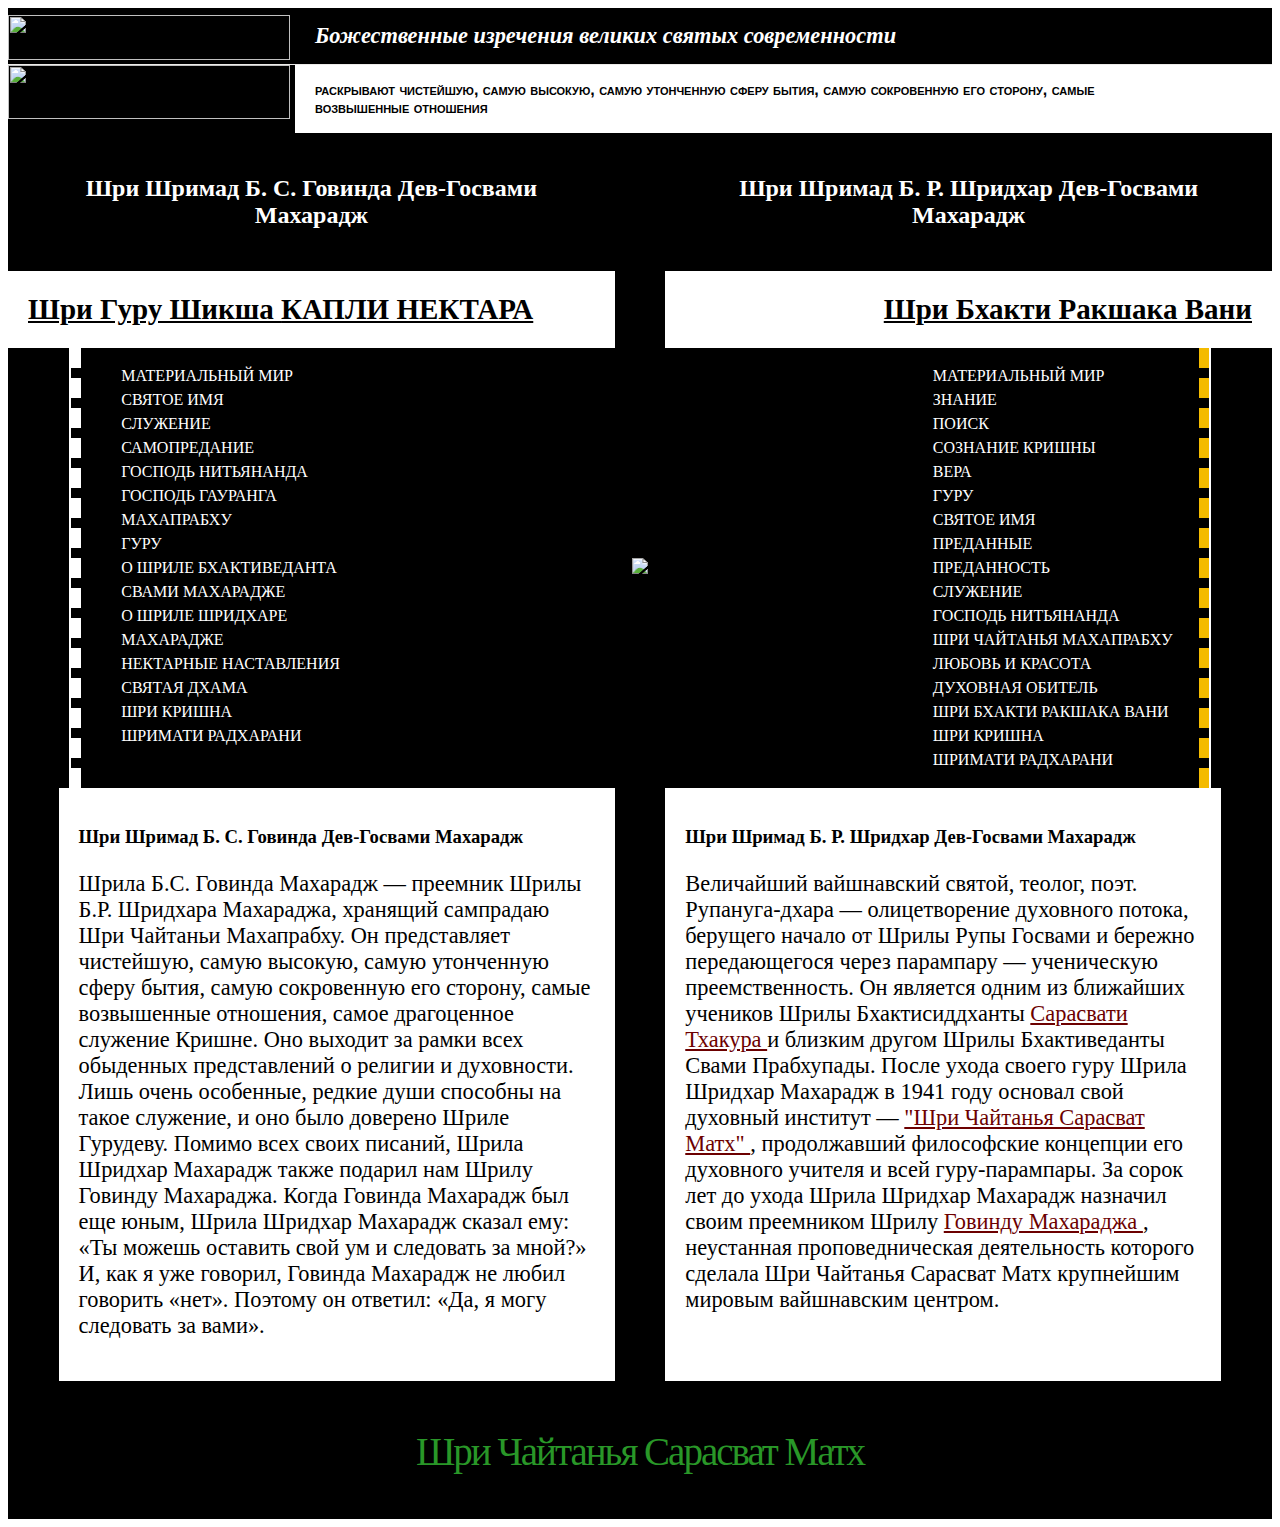
==== index.html @ 423d5ebc "Add files via upload" ====
<!DOCTYPE html>
<html>
	<head>
		<meta http-equiv="Content-Type" content="text/html; charset=UTF-8" />
		<meta http-equiv="language" CONTENT="ru">
		<meta http-equiv="Content-Type" content="text/html; charset=UTF-8" />
		<meta name="language" content="Russian, RU">
		<meta name="author" lang ="en" content="alexey.a.vesselov" />
		<meta name="author" lang ="ru" content="Алексей Веселов" />
		<meta name="Keywords" content="вайшнавский святой, Махарадж, Шри Чайтанья Сарасват Матх, Сарасвати Тхакура, духовный институт, Говинда Махарадж, философские концепции, Шри Чайтанья Махапрабху, Шри Шримад Б. С. Говинда Дев-Госвами Махарадж, Шри Шримад Б. Р. Шридхар Дев-Госвами Махарадж" />
		<meta name="Description" content="Божественные изречения великих святых современности" />

		<meta name="robots" content="index, follow, max-image-preview:large, max-snippet:-1, max-video-preview:-1">
		<meta http-equiv="X-UA-Compatible" content="IE=edge">
		<meta name="viewport" content="width=device-width, initial-scale=1.0">

		<title>
			Шри Шримад Б. С. Говинда Дев-Госвами Махарадж, Шри Шримад Б. Р. Шридхар Дев-Госвами Махарадж — Божественные изречения
		</title>
		<link href ="all.css" rel="stylesheet" type="text/css" />
		<link rel="icon" href="/favicon.ico" type="image/x-icon">
		<link rel="shortcut icon" href="/favicon.ico" type="image/x-icon">

		<link rel="stylesheet" href="/adaptive.css">

	</head>

	<body>
		<table width="100%" border="0" cellpadding="0" cellspacing="0" class="yellowline">
			<tr>
				<td class="logoone">
					<img src="img/logo1.jpg" style="width: 282px; height: 45px;" />
				</td>
				<td bgcolor="#000000" >
					<h1 class="zagmain">
						Божественные изречения великих святых современности
					</h1>
				</td>
			</tr>
		</table>
		<table width="100%" border="0" cellspacing="0" cellpadding="0">
			<tr>
				<td class="logoonelll">
					<img src="img/logo2.jpg" width="282" height="54" />
				</td>
				<td class="orange">
					<p>
						раскрывают чистейшую, самую высокую, самую утонченную сферу бытия, самую сокровенную его сторону, самые возвышенные отношения
					</p>
				</td>
			</tr>
		</table>

		<table width="100%" border="0" cellspacing="0" cellpadding="0" id="t">
			<tr>
				<td bgcolor="#000000" class="whitezag">
					<h2>
						Шри Шримад Б. С. Говинда Дев-Госвами Махарадж
					</h2>
				</td>
				<td bgcolor="#000000" class="four">
				</td>
				<td bgcolor="#000000" class="whitezag">
					<h2>
						Шри Шримад Б. Р. Шридхар Дев-Госвами Махарадж
					</h2>
				</td>
			</tr>
		</table>
		<table border="0" cellspacing="0" cellpadding="0" width="100%">
			<tr>
				<td class="yellowzag">
					<h2 id="plashka">
						<a href="shiksha.html">
							Шри Гуру Шикша
						</a>
						<a href="nektar.html">
							КАПЛИ НЕКТАРА
						</a>
					</h2>
				</td>
				<td bgcolor="#000000" class="four">

				</td>
				<td class="yellowzagiii">
					<h2 id="plashka">
						<a href="vany.html">
							Шри Бхакти Ракшака Вани
						</a>
					</h2>
				</td>
			</tr>
		</table><div id="im"><img src="img/shri_guru.png" /></div>		<table border="0" cellpadding="0" cellspacing="0" width="100%">
			<tr>
				<td class="whitebord">

				</td>
				<td class="fourtyfour">
					<ul>
						<!--<li id="listik"><a href="nektar.html">КАПЛИ НЕКТАРА</a></li> -->
						<li id="listik">
							<a href="shiksha.html#s1">
								МАТЕРИАЛЬНЫЙ МИР
							</a>
						</li>
						<li id="listik">
							<a href="shiksha.html#s2">
								СВЯТОЕ ИМЯ
							</a>
						</li>
						<li id="listik">
							<a href="shiksha.html#s3">
								СЛУЖЕНИЕ
							</a>
						</li>
						<li id="listik">
							<a href="shiksha.html#s4">
								САМОПРЕДАНИЕ
							</a>
						</li>
						<li id="listik">
							<a href="shiksha.html#s5">
								ГОСПОДЬ НИТЬЯНАНДА
							</a>
						</li>
						<li id="listik">
							<a href="shiksha.html#s6">
								ГОСПОДЬ ГАУРАНГА МАХАПРАБХУ
							</a>
						</li>
						<li id="listik">
							<a href="shiksha.html#s7">
								ГУРУ
							</a>
						</li>
						<li id="listik">
							<a href="shiksha.html#s8">
								О ШРИЛЕ БХАКТИВЕДАНТА СВАМИ МАХАРАДЖЕ
							</a>
						</li>
						<li id="listik">
							<a href="shiksha.html#s9">
								О ШРИЛЕ ШРИДХАРЕ МАХАРАДЖЕ
							</a>
						</li>
						<li id="listik">
							<a href="shiksha.html#s10">
								НЕКТАРНЫЕ НАСТАВЛЕНИЯ
							</a>
						</li>
						<li id="listik">
							<a href="shiksha.html#s11">
								СВЯТАЯ ДХАМА
							</a>
						</li>
						<li id="listik">
							<a href="shiksha.html#s12">
								ШРИ КРИШНА
							</a>
						</li>
						<li id="listik">
							<a href="shiksha.html#s13">
								ШРИМАТИ РАДХАРАНИ
							</a>
						</li>
					</ul>
				</td>
				<td class="fifty">
					<center>
						<!--<img src="img/mainimage.jpg" />-->
						<img src="img/shri_guru.png" />
					</center>
				</td>
				<td class="fourtyfourjjj" >
					<ul>
						<li id="listik">
							<a href="vany.html#v1">
								МАТЕРИАЛЬНЫЙ МИР
							</a>
						</li>
						<li id="listik">
							<a href="vany.html#v2">
								ЗНАНИЕ
							</a>
						</li>
						<li id="listik">
							<a href="vany.html#v3">
								ПОИСК
							</a>
						</li>
						<li id="listik">
							<a href="vany.html#v4">
								СОЗНАНИЕ КРИШНЫ
							</a>
						</li>
						<li id="listik">
							<a href="vany.html#v5">
								ВЕРА
							</a>
						</li>
						<li id="listik">
							<a href="vany.html#v6">
								ГУРУ
							</a>
						</li>
						<li id="listik">
							<a href="vany.html#v7">
								СВЯТОЕ ИМЯ
							</a>
						</li>
						<li id="listik">
							<a href="vany.html#v8">
								ПРЕДАННЫЕ
							</a>
						</li>
						<li id="listik">
							<a href="vany.html#v9">
								ПРЕДАННОСТЬ
							</a>
						</li>
						<li id="listik">
							<a href="vany.html#v10">
								СЛУЖЕНИЕ
							</a>
						</li>
						<li id="listik">
							<a href="vany.html#v11">
								ГОСПОДЬ НИТЬЯНАНДА
							</a>
						</li>
						<li id="listik">
							<a href="vany.html#v12">
								ШРИ ЧАЙТАНЬЯ МАХАПРАБХУ
							</a>
						</li>
						<li id="listik">
							<a href="vany.html#v13">
								ЛЮБОВЬ И КРАСОТА
							</a>
						</li>
						<li id="listik">
							<a href="vany.html#v14">
								ДУХОВНАЯ ОБИТЕЛЬ
							</a>
						</li>
						<li id="listik">
							<a href="vany.html#v15">
								ШРИ БХАКТИ РАКШАКА ВАНИ
							</a>
						</li>
						<li id="listik">
							<a href="vany.html#v16">
								ШРИ КРИШНА
							</a>
						</li>
						<li id="listik">
							<a href="vany.html#v17">
								ШРИМАТИ РАДХАРАНИ
							</a>
						</li>
					</ul>
				</td>
				<td class="whitebordiii">

				</td>
			</tr>
		</table>

		<table width="100%" border="0" cellspacing="0" cellpadding="0">
			<tr>
				<td bgcolor="#000000">

				</td>
				<td rowspan="2" class="ttt">
					<h3>
						Шри Шримад Б. С. Говинда Дев-Госвами Махарадж
					</h3>
					<p>
						Шрила Б.С. Говинда Махарадж &mdash; преемник Шрилы Б.Р. Шридхара Махараджа, хранящий сампрадаю Шри Чайтаньи Махапрабху. Он представляет чистейшую, самую высокую, самую утонченную сферу бытия, самую сокровенную его сторону, самые возвышенные отношения, самое драгоценное служение Кришне. Оно выходит за рамки всех обыденных представлений о религии и духовности. Лишь очень особенные, редкие души способны на такое служение, и оно было доверено Шриле Гурудеву. Помимо всех своих писаний, Шрила Шридхар Махарадж также подарил нам Шрилу Говинду Махараджа. Когда Говинда Махарадж был еще юным, Шрила Шридхар Махарадж сказал ему: «Ты можешь оставить свой ум и следовать за мной?» И, как я уже говорил, Говинда Махарадж не любил говорить «нет». Поэтому он ответил: «Да, я могу следовать за вами». 
					</p>
					</p>
				</td>
				<td bgcolor="#000000" class="four">

				</td>
				<td rowspan="2" class="tttiii">
					<h3>
						Шри Шримад Б. Р. Шридхар Дев-Госвами Махарадж
					</h3>
					<p>
						Величайший вайшнавский святой, теолог, поэт. Рупануга-дхара &mdash; олицетворение духовного потока, берущего начало от Шрилы Рупы Госвами и бережно передающегося через парампару &mdash; ученическую преемственность. Он является одним из ближайших учеников Шрилы Бхактисиддханты
						<span id="vtexte">
							<a href="#">
								Сарасвати Тхакура
							</a>
						</span>и близким другом Шрилы Бхактиведанты Свами Прабхупады. После ухода своего гуру Шрила Шридхар Махарадж в 1941 году основал свой духовный институт &mdash;
						<span id="vtexte">
							<a href="http://harekrishna.ru/">
								"Шри Чайтанья Сарасват Матх&quot;
							</a>
						</span>, продолжавший философские концепции его духовного учителя и всей гуру-парампары. За сорок лет до ухода Шрила Шридхар Махарадж назначил своим преемником Шрилу
						<span id="vtexte">
							<a href="#">
								Говинду Махараджа
							</a>
						</span>, неустанная проповедническая деятельность которого сделала Шри Чайтанья Сарасват Матх крупнейшим мировым вайшнавским центром.
					</p>
				</td>
				<td bgcolor="#000000">

				</td>
			</tr>
			<tr>
				<td bgcolor="#000000">

				</td>
				<td bgcolor="#000000" class="four">

				</td>
				<td bgcolor="#000000">

				</td>
			</tr>
		</table>
    
		<table width="100%" border="0" cellspacing="0" cellpadding="0">
			<tr>
				<td bgcolor="#000000">
          <br />
					<div class="menuniz1" style="background: #000000;">
						<span style="display: block; text-align: center;" id="menuniz1">
							<br />
							<a href="http://harekrishna.ru/">
								<img src="/img/logo3.png" style="height: 7em;" alt="" />
							</a>
							<br />
							<a style="font-family: 'ParsekC'; color: #457d39; font-size: 3em;" class="math" href="http://harekrishna.ru/">
								Шри Чайтанья Сарасват Матх

							</a>
						</span><br />

						<br />
						<br />

					</div>
					<!--end copyright-->
				</td>
			</tr>
		</table>

	</body>
</html>
---- all.css ----
.orange
{
	font-family: Verdana, Arial, Helvetica, sans-serif;
	font-size: 100%;
	padding-left: 20px;
	text-align: left;
	vertical-align: top;
	padding-right: 7%;
	/*text-shadow: white -1px 1px 0px; /* Ϡ�ଥ��� �孨 */
	font-weight: bold;
	font-variant: small-caps;
	color: #000000;
	background: url('/img/fon5.jpg');
	background-size: 100% 100%;
}

.four
{
	width: 4%;
}
.fourtyfour
{
	width: 21%;
	vertical-align: top;
	line-height: 150%;
	list-style-position: outside;
	list-style-type: square;
	background-color: #000000;
	border-left-width: 10px;
	border-left-style: dashed;
	border-left-color: #ffffff;
	font-size: 100%;
}

.fourtyfourjjj
{
	width: 21%;
	vertical-align: top;
	line-height: 150%;
	list-style-position: outside;
	list-style-type: square;
	background-color: #000000;
	font-size: 100%;
	border-right-width: 10px;
	border-right-style: dashed;
	border-right-color: #F4BB00;
}

.fifty
{
	width: 40%;
	background-color: #000000;
}
.ninetytwo
{
	width: 92%;
}


.logoone
{
	background-color: #000000;
	height: 45px;
	width: 287px;
	vertical-align: bottom;
}
.whitebord
{
	border-right-width: 2px;
	border-right-style: solid;
	border-right-color: #FFFFFF;
	background-color: #000000;
}

.whitebordiii
{
	border-left-width: 2px;
	border-left-style: solid;
	border-left-color: #FFFFFF;
	background-color: #000000;
}

.yellowzag
{
	font-family: "Times New Roman", Times, serif;
	font-size: 110%;
	color: #000000;
	text-decoration: underline;
	width: 48%;
	background-color: #ffffff;
	text-align: left;
	padding-left: 20px;
	background: url('/img/fon4.jpg');
	background-size: 100% 100%;
}

.yellowzagiii
{
	font-family: "Times New Roman", Times, serif;
	font-size: 110%;
	color: #000000;
	text-decoration: underline;
	width: 48%;
	background-color: #F4BB00;
	text-align: right;
	padding-right: 20px;
	background: url('/img/fon.jpg');
	background-size: 100% 100%;
}
.whitezag
{
	font-family: "Times New Roman", Times, serif;
	font-size: 100%;
	font-style: normal;
	color: #FFFFFF;
	text-align: center;
	padding: 0px;
	margin: 0px;
	vertical-align: top;
	width: 48%;
}


.logoonelll
{
	background-color: #000000;
	height: 54px;
	width: 287px;
	vertical-align: top;
}

.ttt
{
	font-family: "Times New Roman", Times, serif;
	font-size: 100%;
	font-style: normal;
	color: #000000;
	text-align: left;
	padding: 20px;
	background-color: #ffffff;
	width: 44%;
	vertical-align: top;
	background: url('/img/fon3.jpg');
	background-size: 100% 100%;
}

.ttt p, .tttiii p
{
	font-size: 1.4em;
}

.tttiii
{
	font-family: "Times New Roman", Times, serif;
	font-size: 100%;
	font-style: normal;
	color: #000000;
	text-align: left;
	padding: 20px;
	background-color: #F4BB00;
	width: 44%;
	vertical-align: top;
	background: url('/img/fon2.jpg');
	background-size: 100% 100%;
}

.zagmain
{
	font-family: "palatino Linotype";
	font-size: 140%;
	font-style: italic;
	color: #FFFFFF;
	text-align: left;
	padding-left: 20px;
}

.percent
{
	width: 50%;
}


.lightorange
{
	background-color: #ffffff;
}



.yellowline
{
	border-bottom-width: 1px;
	border-top-style: none;
	border-right-style: none;
	border-bottom-style: solid;
	border-left-style: none;
	border-bottom-color: #ECEBE9;
}


.yellowback
{
	background-color: #F4BB00;
}


.plaintext
{
	font-family: Verdana, Arial, Helvetica, sans-serif;
	font-size: 100%;
	line-height: 130%;
	color: #FFFFFF;
	padding: 10px;
	padding-left: 5px;
}

.cent
{
	background-color: #000000;
	width: 756px;
}


.zag1
{
	font-family: Georgia, "Times New Roman", Times, serif;
	font-size: 200%;
	font-style: normal;
	font-weight: normal;
	background-color: #000000;
	text-align: center;
	color: #FFFFFF;
}
.zag2
{
	font-family: Georgia, "Times New Roman", Times, serif;
	font-size: 550%;
	font-style: normal;
	font-weight: normal;
	text-transform: capitalize;
	color: #FFFFFF;
	text-decoration: none;
	background-color: #000000;
	text-align: center;
}

.zag3
{
	font-family: Georgia, "Times New Roman", Times, serif;
	font-size: 200%;
	font-style: italic;
	font-weight: normal;
	text-transform: capitalize;
	color: #FFFFFF;
	text-decoration: none;
	background-color: #000000;
	text-align: center;
	line-height: 50%;
}
.photoblock
{
	background-color: #000000;
	padding-top: 30px;
	padding-bottom: 10px;
	padding-right: 10px;
}
.decorside
{
	background-color: #000000;
	background-image: url(img/flower17.png);
	background-repeat: repeat-y;
	width: 25px;
	background-position: right;
}

.decorside2
{
	background-color: #000000;
	background-image: url(img/flower17.png);
	background-repeat: repeat-y;
	width: 25px;
	background-position: right;

}

.decorside3
{
	background-color: #000000;
	background-image: url(img/flower17.png);
	background-repeat: repeat-y;
	width: 25px;
	background-position: left;
}

.decorside4
{
	background-color: #000000;
	background-image: url(img/flower17_2.png);
	background-repeat: repeat-x;
	width: 25px;
	background-position: top;
}


#menuniz a:hover
{
	color: #000000;
	font-family: Arial, Helvetica, sans-serif;
	font-size: small;
	text-decoration: underline;
}

#menuniz a:link
{
	font-family: Arial,Helvetica,sans-serif;
	font-size: small;
	text-decoration: none;
}


.menuniz
{
	color: #FFFFFF;
	font-family: Arial, Helvetica, sans-serif;
	font-size: small;
	text-decoration: none;
	text-align: center;
	background-color: #000000;
}
.menuniz1
{
	color: #FFFFFF;
	font-family: Verdana, Arial, Helvetica, sans-serif;
	font-size: small;
	text-decoration: none;
	text-align: center;
	background-color: #000000;
}

#menuniz1 a:hover
{
	color: #FFFFFF;
	font-family: Arial, Helvetica, sans-serif;
	font-size: small;
}

#menuniz1 a:link
{
	color: inherit;
	font-family: Arial,Helvetica,sans-serif;
	font-size: small;
	text-decoration: none;
}



#plashka a:hover
{
	font-family: "Times New Roman", Times, serif;
	font-size: 110%;
	color: #000000;
}

#plashka a:link
{
	font-family: "Times New Roman", Times, serif;
	font-size: 110%;
	color: #000000;
}



#listik a:hover
{
	color: #f7d40e !important;
}

#listik a:link
{
	color: #FFFFFF;
	font-family: "Times New Roman", Times, serif;
	font-size: 100%;
	text-decoration: none;
}





.fotocent
{
	background-color: #EEDDB7;
	width: 50%;
}

.zag1iii
{
	font-family: Georgia, "Times New Roman", Times, serif;
	font-size: 200%;
	font-style: normal;
	font-weight: normal;
	background-color: #EEDDB7;
	text-align: center;
	color: #000000;
	padding-bottom: -10px;
}
.zag2iii
{
	font-family: Georgia, "Times New Roman", Times, serif;
	font-size: 550%;
	font-style: normal;
	font-weight: normal;
	text-transform: capitalize;
	color: #000000;
	text-decoration: none;
	background-color: #EEDDB7;
	text-align: center;
	line-height: 90%;
	padding-top: -10px;
	margin-top: -10px;
}

.zag3iii
{
	font-family: Georgia, "Times New Roman", Times, serif;
	font-size: 200%;
	font-style: italic;
	font-weight: normal;
	text-transform: capitalize;
	color: #000000;
	text-decoration: none;
	background-color: #EEDDB7;
	text-align: center;
	line-height: 50%;
	margin-top: -10px;
	padding-top: -10px;
}
.papaerbordleft
{
	background-color: #EEDDB7;
	background-image: url(img/paperleft.jpg);
	background-repeat: repeat-y;
	background-position: left;
}
.papaerbordright
{
	background-color: #EEDDB7;
	background-image: url(img/paperright.jpg);
	background-repeat: repeat-y;
	background-position: right;
}
.papaercorner
{
	background-color: #EEDDB7;
	background-image: url(img/papercorner.jpg);
	background-repeat: no-repeat;
	background-position: right top;
	height: 168px;
	width: 168px;
}

.papaercorneriii
{
	background-color: #EEDDB7;
	background-image: url(img/papercorner111.jpg);
	background-repeat: no-repeat;
	background-position: left top;
	height: 168px;
	width: 168px;
}

.paperbottom
{
	background-color: #EEDDB7;
	background-image: url(img/paperbottom.jpg);
	background-repeat: repeat-x;
	background-position: left top;
	height: 168px;
}

.plaintextiii
{
	font-family: Verdana, Arial, Helvetica, sans-serif;
	font-size: 100%;
	line-height: 130%;
	color: #000000;
	padding-top: 10px;
	padding-right: 5px;
	padding-left: 20px;
	background-color: #EEDDB7;
	background-position: right;
}
.dside
{
	background-color: #EEDDB7;
	background-image: url(img/paperleft.jpg);
	background-repeat: repeat-y;
	background-position: left top;
	width: 90px;
}
.fffot
{
	background-color: #EEDDB7;
	padding-right: 18px;
	padding-left: 18px;
}

.menuniz1111
{
	color: #FFFFFF;
	font-family: Verdana, Arial, Helvetica, sans-serif;
	font-size: small;
	text-decoration: none;
	text-align: center;
	background-color: #EEDDB7;
}

.menuniznew
{
	color: #FFFFFF;
	font-family: Verdana, Arial, Helvetica, sans-serif;
	font-size: small;
	text-decoration: none;
	text-align: center;
}

.big_table
{
}
.bigpict
{
	width: 100%;
	background-image: url(img/drops.jpg);
	height: 766px;
	background-repeat: no-repeat;
	background-position: left top;
	background-size: 100%;
	padding-bottom: 17px;
}
.sidebbar
{
	background-image: url(img/drops.png);
	background-repeat: repeat-y;
	background-position: right top;
}
.z1
{
	font-family: Georgia, "Times New Roman", Times, serif;
	font-size: 800%;
	font-style: normal;
	font-weight: normal;
	letter-spacing: 19px;
	color: #FFFFFF;
	line-height: 70%;
	padding-top: 5%;
	padding-left: 5%;
}

.z2
{
	letter-spacing: 25px;
}

.z3
{
	font-family: Georgia, "Times New Roman", Times, serif;
	font-size: 240%;
	font-style: normal;
	font-weight: normal;
	/*letter-spacing: 19px;*/
	color: #FFFFFF;
	padding-top: 3%;
	padding-left: 5%;	/*line-height: 70%;*/
	/*position: absolute;
	left: 153px;
	top: 110px;*/
}

.z4
{
	position: absolute;
	left: 9%;
	top: 5%;
}

.pphoto
{
	padding-top: 50px;
	padding-bottom: 20px;
	padding-left: 0;
}

.plaintext1
{
	font-family: Verdana, Arial, Helvetica, sans-serif;
	font-size: 100%;
	line-height: 130%;
	color: #FFFFFF;
	padding-top: 50px;
	padding-right: 5px;
	padding-left: 20px;
	text-align: left;
}
#listik a:visited
{
	color: #ffffff;
}
#plashka a
{
	color: #2b0000;
	text-decoration: none;
}
.tttiii a
{
	color: #6c0000;
}
---- adaptive.css ----
/*
#49736f зелёный
#6f3700 красный
#3f3f3f тёмный
#f7d40e ye
*/

@font-face
{
	font-family: 'ParsekC';
	src: url'/fonts/m_Bolid.ttf');
}
.plaintext1{
  color: black;
}
.math
{
  letter-spacing: -2px;
  font-family: 'ParsekC';
  color: #299728 !important;
}

.whitezag
{
	padding: 22px;
}
.fourtyfour, .fourtyfourjjj
{
	width: 25%;
}
.fifty img
{
	width: 100%;
}
.photo .photoblock
{
	width: 40%;
}
.photo tr td img
{
	width: 100%;
}
#im img
{
	width: 100%;
}

center img
{
	width: 77%;
}
.fotocent
{
	text-align: center;
}
.fotocent img
{
	width: 77%;
}
.fffot
{
	width: 40%;
}
.fffot img
{
	width: 100%;
}
.pphoto
{
	padding-top: 17px;
	width: 30%;
}
.pphoto img
{
	width: 100%;
}
.plaintext1
{
	padding: 0 11px 0 11px;
	font-size: 1.4em;
}
.z1, .z1 span{
  letter-spacing: 5px !important;
}


@media (min-width: 1400px)
{
	.bigpict
	{
		height: 1000px;
	}
}


.sidebbar{
  display: none !important;
}

/* lg */
@media (max-width: 1200px)
{
	.fourtyfour, .fourtyfourjjj
	{
		width: 30%;
	}
	.fifty
	{
		width: 40%;
	}
	.fourtyfourjjj
	{
	}
	.photo .photoblock
	{
		width: 40%;
	}
}
#im
{
	display: none;
	text-align: center;
}

/* md */
@media (max-width: 1199px)
{
	.photo .photoblock
	{
	}
	.photo tr td img
	{
		width: 100%;
	}
	.dside
	{
		background-image: url(img/paperleft2.jpg);
		width: 50px;
	}
	.plaintextiii
	{
		padding-left: 0;
	}
	.z1
	{
		font-size: 600%;
	}
}
@media (max-width: 1000px){
  .z1{
    font-size: 500%;
  }
}
/* sm */
@media(max-width: 991px)
{
  .logoonelll, .logoone{
    width: 25%;
  }
  .logoonelll img, .logoone img{
    width: 100% !important;
  }
	.fourtyfour, .fourtyfourjjj
	{
		width: 50%;
	}
	.fifty
	{
		width: 0%;
	}
	#im
	{
		display: block;
	}
	.photo .photoblock
	{
		width: 30%;
	}
	.fffot
	{
		width: 30%;
	}
	.z3
	{
		font-size: 170%;
	}
	.bigpict
	{
		height: 500px;
	}
  .z4 img{
    width: 77px;
  }
}

/* xs */
@media (max-width: 767px)
{
	.bigpict
	{
		height: 400px;
	}
  .z3
	{
		font-size: 150%;
	}
  .z1
	{
		font-size: 333%;
	}
}

/* XS Portrait */
@media (max-width: 700px)
{
  .z3
	{
		font-size: 111%;
	}
  .z1{
    font-size: 250%;
  }
}
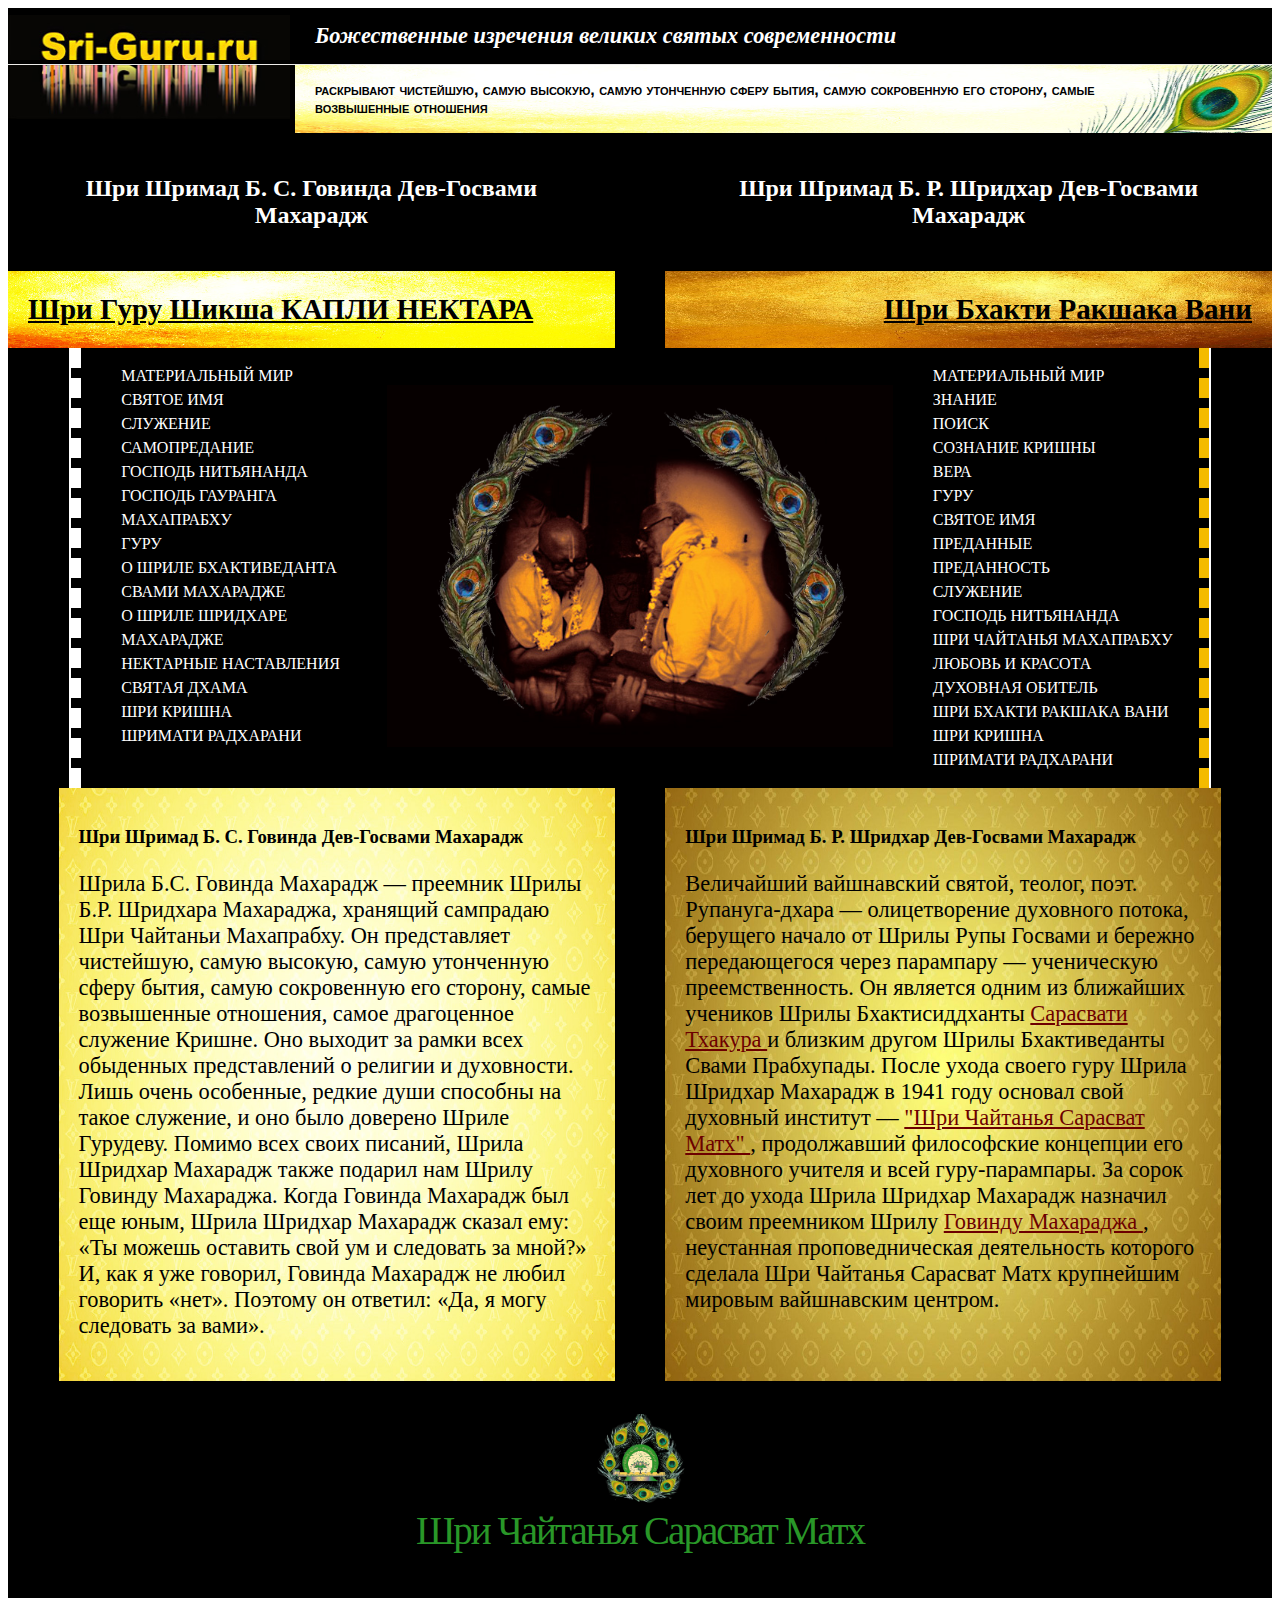
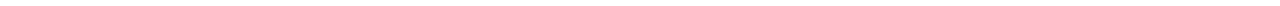
==== commit 952f7e18: "Update index.html" ====
--- a/index.html
+++ b/index.html
@@ -18,10 +18,10 @@
 			Шри Шримад Б. С. Говинда Дев-Госвами Махарадж, Шри Шримад Б. Р. Шридхар Дев-Госвами Махарадж — Божественные изречения
 		</title>
 		<link href ="all.css" rel="stylesheet" type="text/css" />
-		<link rel="icon" href="/favicon.ico" type="image/x-icon">
-		<link rel="shortcut icon" href="/favicon.ico" type="image/x-icon">
-
-		<link rel="stylesheet" href="/adaptive.css">
+		<link rel="icon" href="favicon.ico" type="image/x-icon">
+		<link rel="shortcut icon" href="favicon.ico" type="image/x-icon">
+
+		<link rel="stylesheet" href="adaptive.css">
 
 	</head>
 
